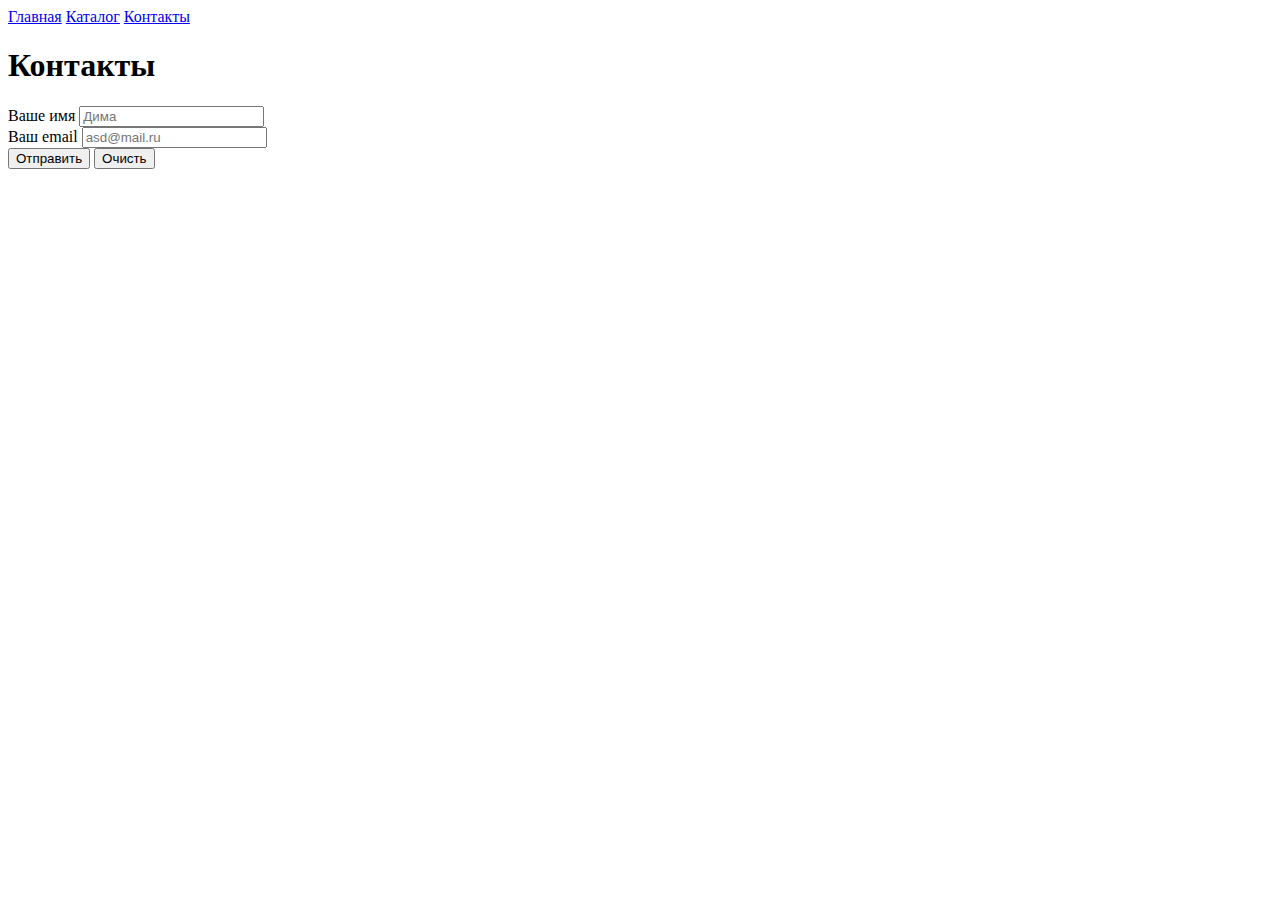
==== contacts.html @ 2930660f "Completed HW_1" ====
<!DOCTYPE html>
<html lang="en">
  <head>
    <meta charset="UTF-8" />
    <meta name="viewport" content="width=device-width, initial-scale=1.0" />
    <title>Document</title>
  </head>
  <body>
    <a href="/">Главная</a>
    <a href="./catalog/catalog.html">Каталог</a>
    <a href="./contacts.html">Контакты</a>
    <h1>Контакты</h1>
    <form>
      <label for="yourName">Ваше имя</label>
      <input type="text" id="yourName" placeholder="Дима" /><br />
      <label for="email">Ваш email</label>
      <input type="text" id="email" placeholder="asd@mail.ru" /><br />
      <button type="submit">Отправить</button>
      <button type="reset">Очисть</button>
    </form>
  </body>
</html>
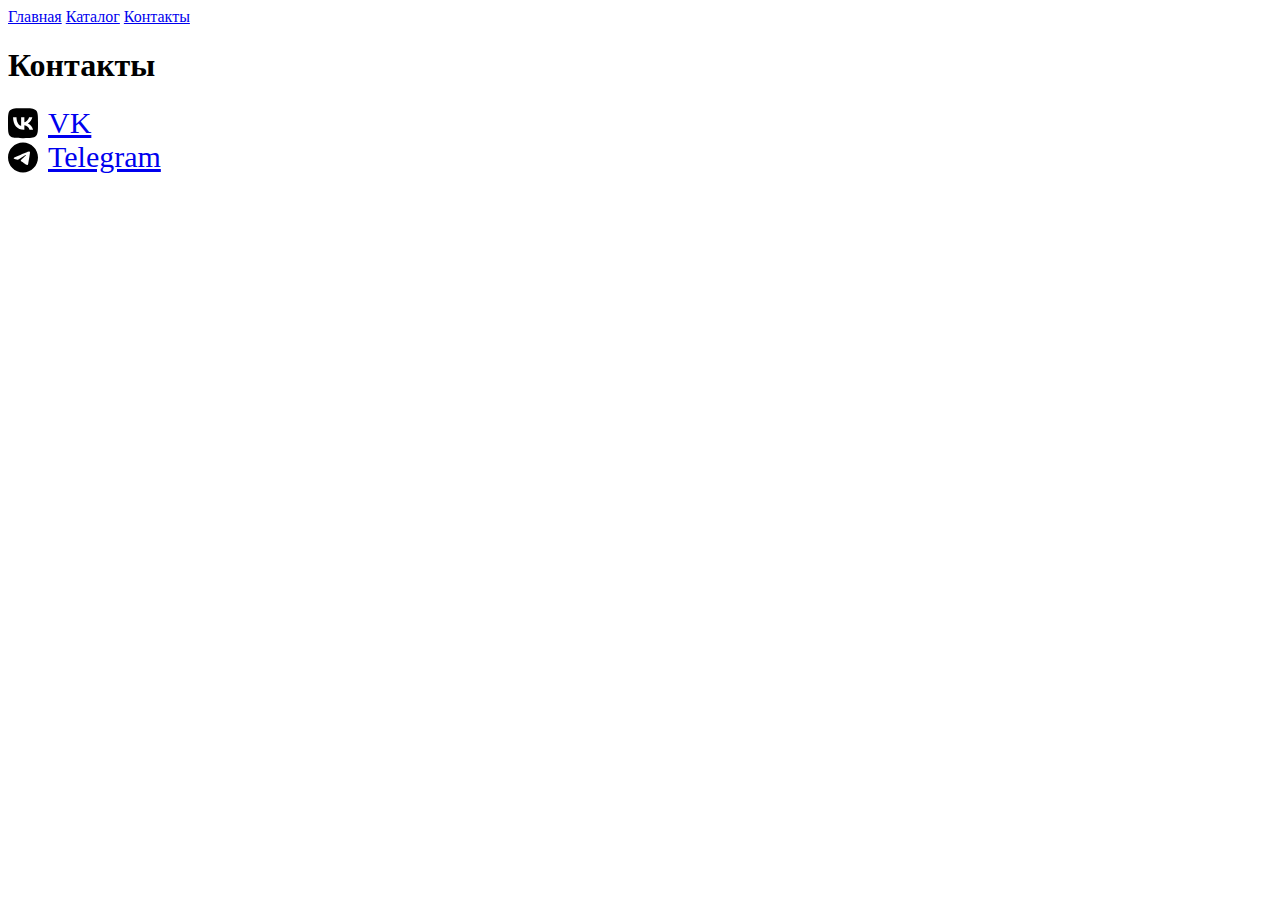
==== commit 39e7cbba: "create README.md" ====
--- a/contacts.html
+++ b/contacts.html
@@ -10,13 +10,42 @@
     <a href="./catalog/catalog.html">Каталог</a>
     <a href="./contacts.html">Контакты</a>
     <h1>Контакты</h1>
-    <form>
-      <label for="yourName">Ваше имя</label>
-      <input type="text" id="yourName" placeholder="Дима" /><br />
-      <label for="email">Ваш email</label>
-      <input type="text" id="email" placeholder="asd@mail.ru" /><br />
-      <button type="submit">Отправить</button>
-      <button type="reset">Очисть</button>
+    <a
+      href="https://vk.com"
+      target="_blank"
+      style="display: flex; align-items: center; font-size: 30px"
+    >
+      <svg
+        xmlns="http://www.w3.org/2000/svg"
+        viewBox="0 0 448 512"
+        width="30px"
+        style="margin-right: 10px"
+      >
+        <!--! Font Awesome Pro 6.4.2 by @fontawesome - https://fontawesome.com License - https://fontawesome.com/license (Commercial License) Copyright 2023 Fonticons, Inc. -->
+        <path
+          d="M31.4907 63.4907C0 94.9813 0 145.671 0 247.04V264.96C0 366.329 0 417.019 31.4907 448.509C62.9813 480 113.671 480 215.04 480H232.96C334.329 480 385.019 480 416.509 448.509C448 417.019 448 366.329 448 264.96V247.04C448 145.671 448 94.9813 416.509 63.4907C385.019 32 334.329 32 232.96 32H215.04C113.671 32 62.9813 32 31.4907 63.4907ZM75.6 168.267H126.747C128.427 253.76 166.133 289.973 196 297.44V168.267H244.16V242C273.653 238.827 304.64 205.227 315.093 168.267H363.253C359.313 187.435 351.46 205.583 340.186 221.579C328.913 237.574 314.461 251.071 297.733 261.227C316.41 270.499 332.907 283.63 346.132 299.751C359.357 315.873 369.01 334.618 374.453 354.747H321.44C316.555 337.262 306.614 321.61 292.865 309.754C279.117 297.899 262.173 290.368 244.16 288.107V354.747H238.373C136.267 354.747 78.0267 284.747 75.6 168.267Z"
+        />
+      </svg>
+      VK
+    </a>
+    <a
+      href="https://telegram.org"
+      target="_blank"
+      style="display: flex; align-items: center; font-size: 30px"
+    >
+      <svg
+        xmlns="http://www.w3.org/2000/svg"
+        viewBox="0 0 496 512"
+        width="30px"
+        style="margin-right: 10px"
+      >
+        <!--! Font Awesome Pro 6.4.2 by @fontawesome - https://fontawesome.com License - https://fontawesome.com/license (Commercial License) Copyright 2023 Fonticons, Inc. -->
+        <path
+          d="M248,8C111.033,8,0,119.033,0,256S111.033,504,248,504,496,392.967,496,256,384.967,8,248,8ZM362.952,176.66c-3.732,39.215-19.881,134.378-28.1,178.3-3.476,18.584-10.322,24.816-16.948,25.425-14.4,1.326-25.338-9.517-39.287-18.661-21.827-14.308-34.158-23.215-55.346-37.177-24.485-16.135-8.612-25,5.342-39.5,3.652-3.793,67.107-61.51,68.335-66.746.153-.655.3-3.1-1.154-4.384s-3.59-.849-5.135-.5q-3.283.746-104.608,69.142-14.845,10.194-26.894,9.934c-8.855-.191-25.888-5.006-38.551-9.123-15.531-5.048-27.875-7.717-26.8-16.291q.84-6.7,18.45-13.7,108.446-47.248,144.628-62.3c68.872-28.647,83.183-33.623,92.511-33.789,2.052-.034,6.639.474,9.61,2.885a10.452,10.452,0,0,1,3.53,6.716A43.765,43.765,0,0,1,362.952,176.66Z"
+        />
+      </svg>
+      Telegram
+    </a>
     </form>
   </body>
 </html>
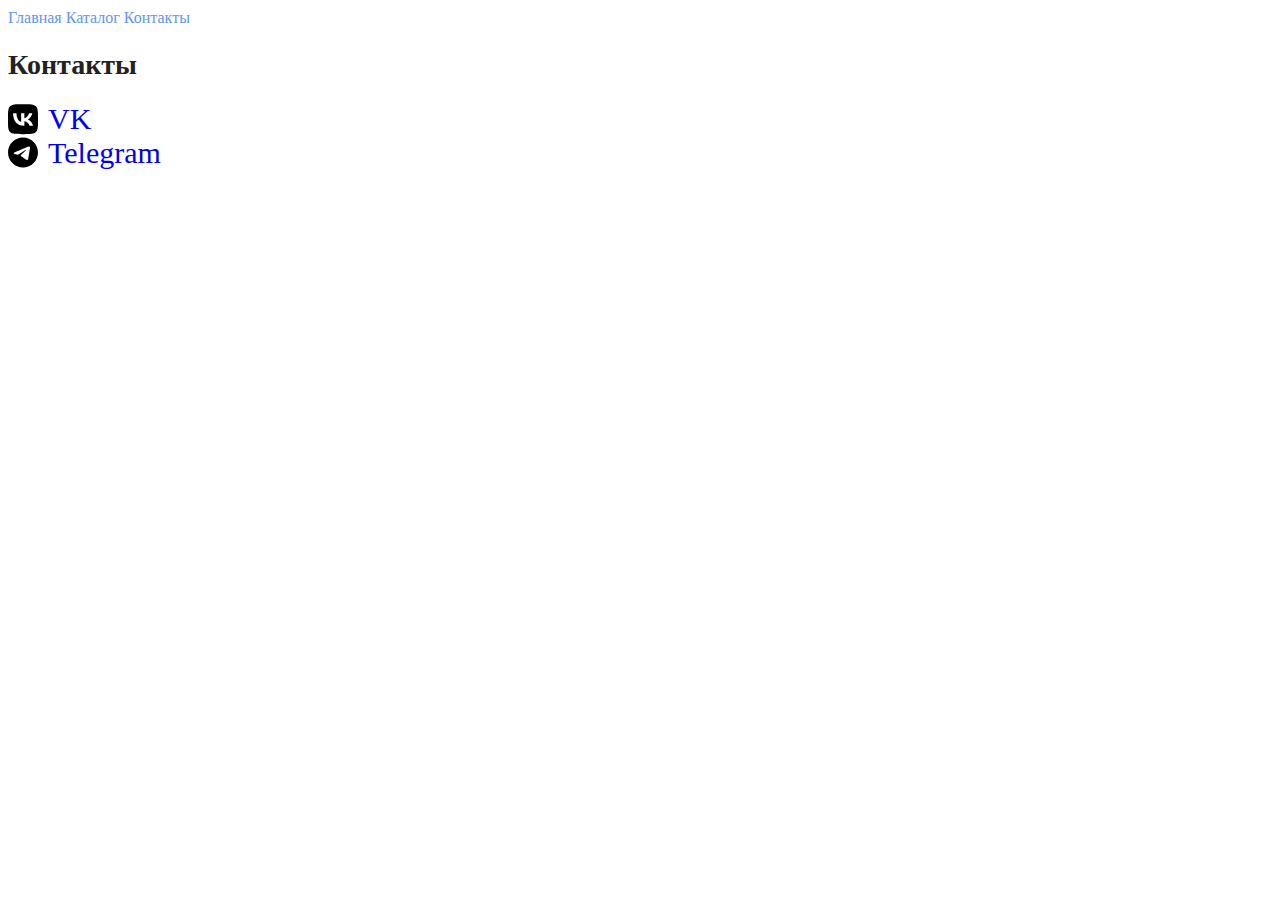
==== commit becef852: "Completed HW_2" ====
--- a/contacts.html
+++ b/contacts.html
@@ -3,13 +3,15 @@
   <head>
     <meta charset="UTF-8" />
     <meta name="viewport" content="width=device-width, initial-scale=1.0" />
+    <link rel="stylesheet" href="style.css">
+
     <title>Document</title>
   </head>
   <body>
-    <a href="/">Главная</a>
-    <a href="./catalog/catalog.html">Каталог</a>
-    <a href="./contacts.html">Контакты</a>
-    <h1>Контакты</h1>
+    <a class='menu__link' href="/">Главная</a>
+    <a class='menu__link' href="./catalog/catalog.html">Каталог</a>
+    <a class='menu__link' href="./contacts.html">Контакты</a>
+    <h1 class='heading'>Контакты</h1>
     <a
       href="https://vk.com"
       target="_blank"
--- a/style.css
+++ b/style.css
@@ -0,0 +1,29 @@
+a {
+  text-decoration: none;
+}
+.menu__link {
+  color: cornflowerblue;
+  font-size: 16px;
+  line-height: 20px;
+}
+.heading {
+  color: #222222;
+  font-size: 28px;
+  line-height: 36px;
+  font-weight: bold;
+}
+
+p {
+  font-style: normal;
+  font-weight: 300;
+  font-size: 18px;
+  line-height: 30px;
+  color: #7d7987;
+}
+.product__h3 {
+  color: coral;
+  font-style: normal;
+  font-weight: 700;
+  font-size: 36px;
+  line-height: 80px;
+}
